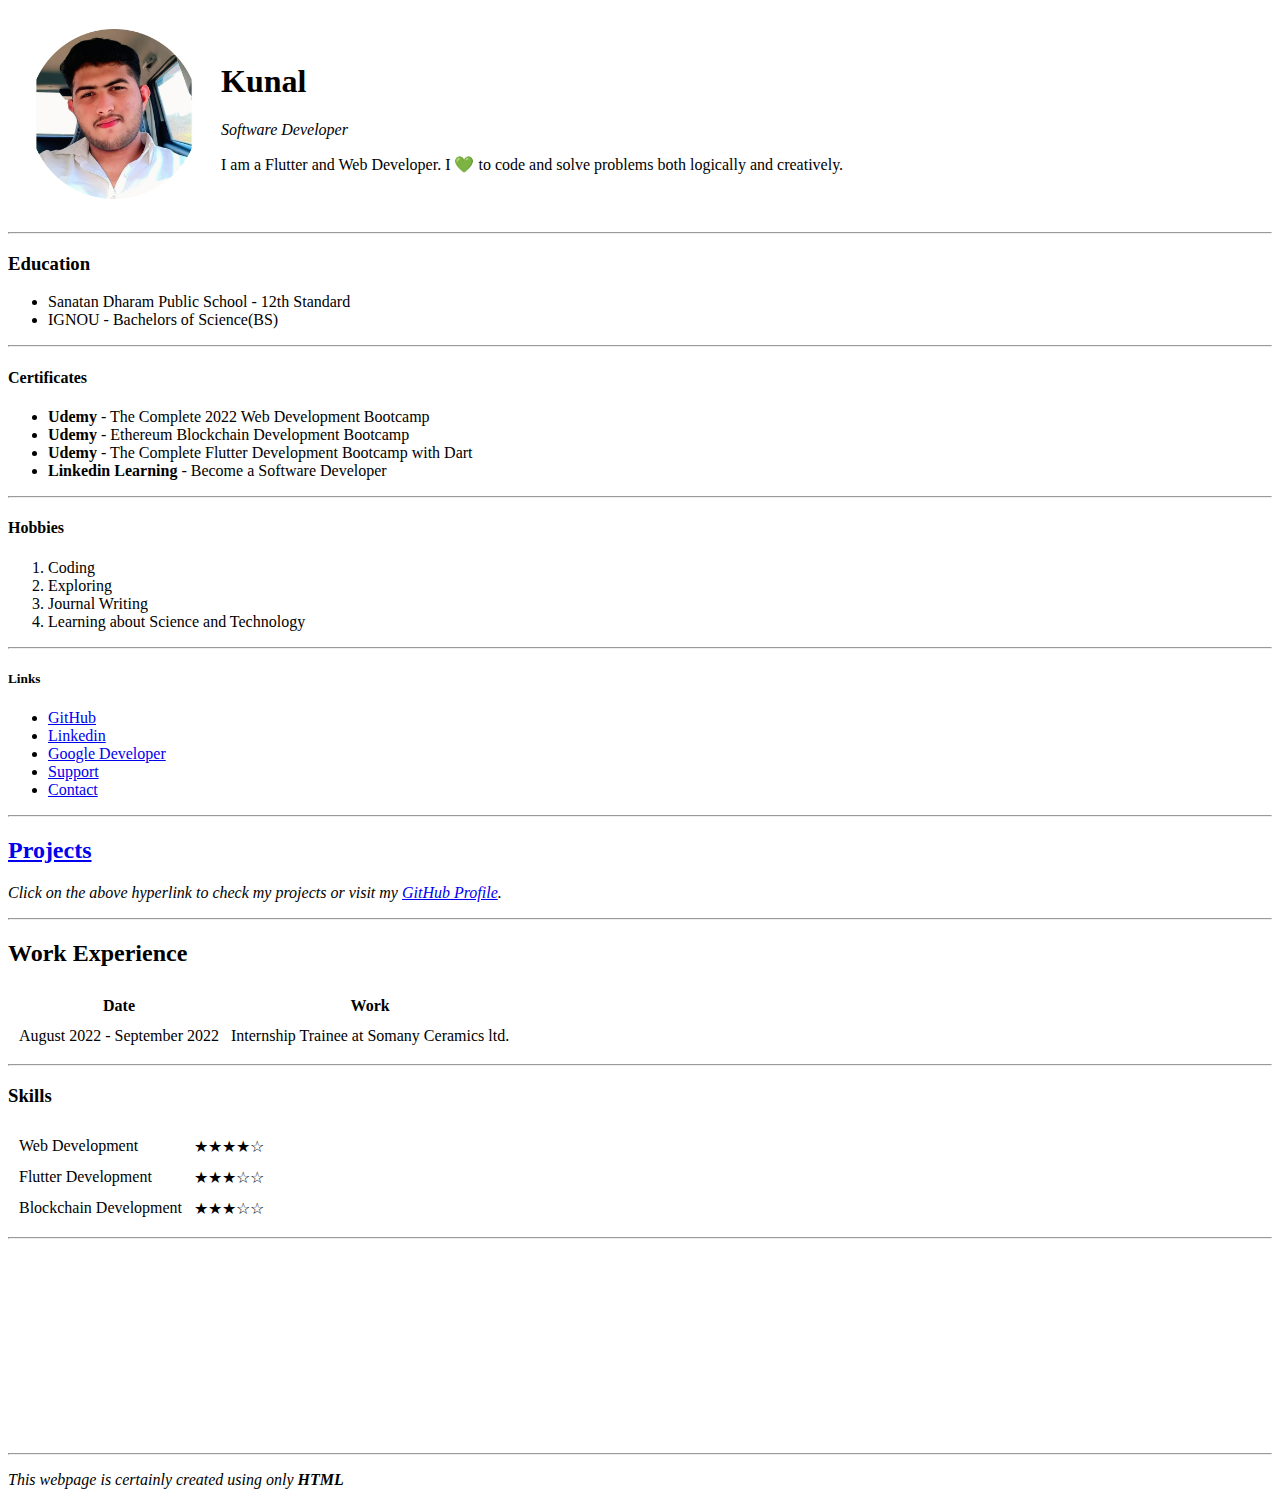
==== index.html @ 48b1e291 "Add initial CV website files" ====
<!DOCTYPE html>
  <html lang="en" dir="ltr">

  <head>
    <meta charset="utf-8">
    <meta name="author" content="Kunal">
    <meta name="viewport" content="width=device-width, initial-scale=1.0">
    <title>Kunal's Personal Site</title>
  </head>

  <body>
    <table cellspacing="20">
      <tr>
        <td><img src="kd-modified.png" alt="Kunal image" height="170" width="170"></td>
        <td><h1>Kunal</h1>
        <p>
          <em> Software Developer </em>
        </p>
        <p>I am a Flutter and Web Developer. I 💚 to code and solve problems both logically and creatively.</p></td>
      </tr>
    </table>


    <hr>
    <h3>Education</h3>
    <ul>
      <li> Sanatan Dharam Public School - 12th Standard </li>
      <li>IGNOU - Bachelors of Science(BS)</li>
    </ul>
    <hr>
    <h4>Certificates</h4>
    <ul>
      <li>
        <strong>Udemy</strong> - The Complete 2022 Web Development Bootcamp
      </li>
      <li><strong>Udemy</strong> - Ethereum Blockchain Development Bootcamp</li>
      <li><strong>Udemy</strong> - The Complete Flutter Development Bootcamp with Dart</li>
      <li><strong>Linkedin Learning</strong> - Become a Software Developer </li>
    </ul><hr>
    <h4>Hobbies</h4>
    <ol>
      <li>Coding</li>
      <li>Exploring</li>
      <li>Journal Writing</li>
      <li>Learning about Science and Technology</li>
    </ol><hr>
    <h5>Links</h5>
    <ul>
      <li><a href="http://github.com/drallkunal">GitHub</a><br></li>
      <li><a href="http://linkedin.com/en/kunaldrall">Linkedin</a><br></li>
      <li><a href="http://g.dev/drall">Google Developer</a><br></li>
      <li><a href="http://www.paypal.me/kunaldr">Support</a><br></li>
      <li><a href="contact-me.html">Contact</a><br></li>
    </ul><hr>
    <h2><a href="my-projects.html">Projects</a></h2>
    <p><em>Click on the above hyperlink to check my projects or visit my <a href="http://github.com/drallkunal">GitHub Profile</a>.</em></p>
<hr>
    <h2>Work Experience</h2>
    <table cellspacing="10">
      <thead>
        <tr>
          <th>Date</th>
          <th>Work</th>
        </tr>
      </thead>
      <tbody>
        <tr>
          <td>August 2022 - September 2022</td>
          <td>Internship Trainee at Somany Ceramics ltd.</td>
        </tr>
      </tbody>
    </table>
    <hr>
    <h3>Skills</h3>
    <table cellspacing="10">
      <tr>
        <td>Web Development</td>
        <td>★★★★☆</td>
      </tr>
      <tr>
        <td>Flutter Development</td>
        <td>★★★☆☆</td>
      </tr>
      <tr>
        <td>Blockchain Development</td>
        <td>★★★☆☆</td>
      </tr>
    </table>
    <hr>
<br><br><br><br><br><br><br><br><br><br><br>
<hr>
    <footer>
      <p>
        <em>This webpage is certainly created using only <b>HTML</b></em>
      </p>
    </footer>
  </body>

  </html>
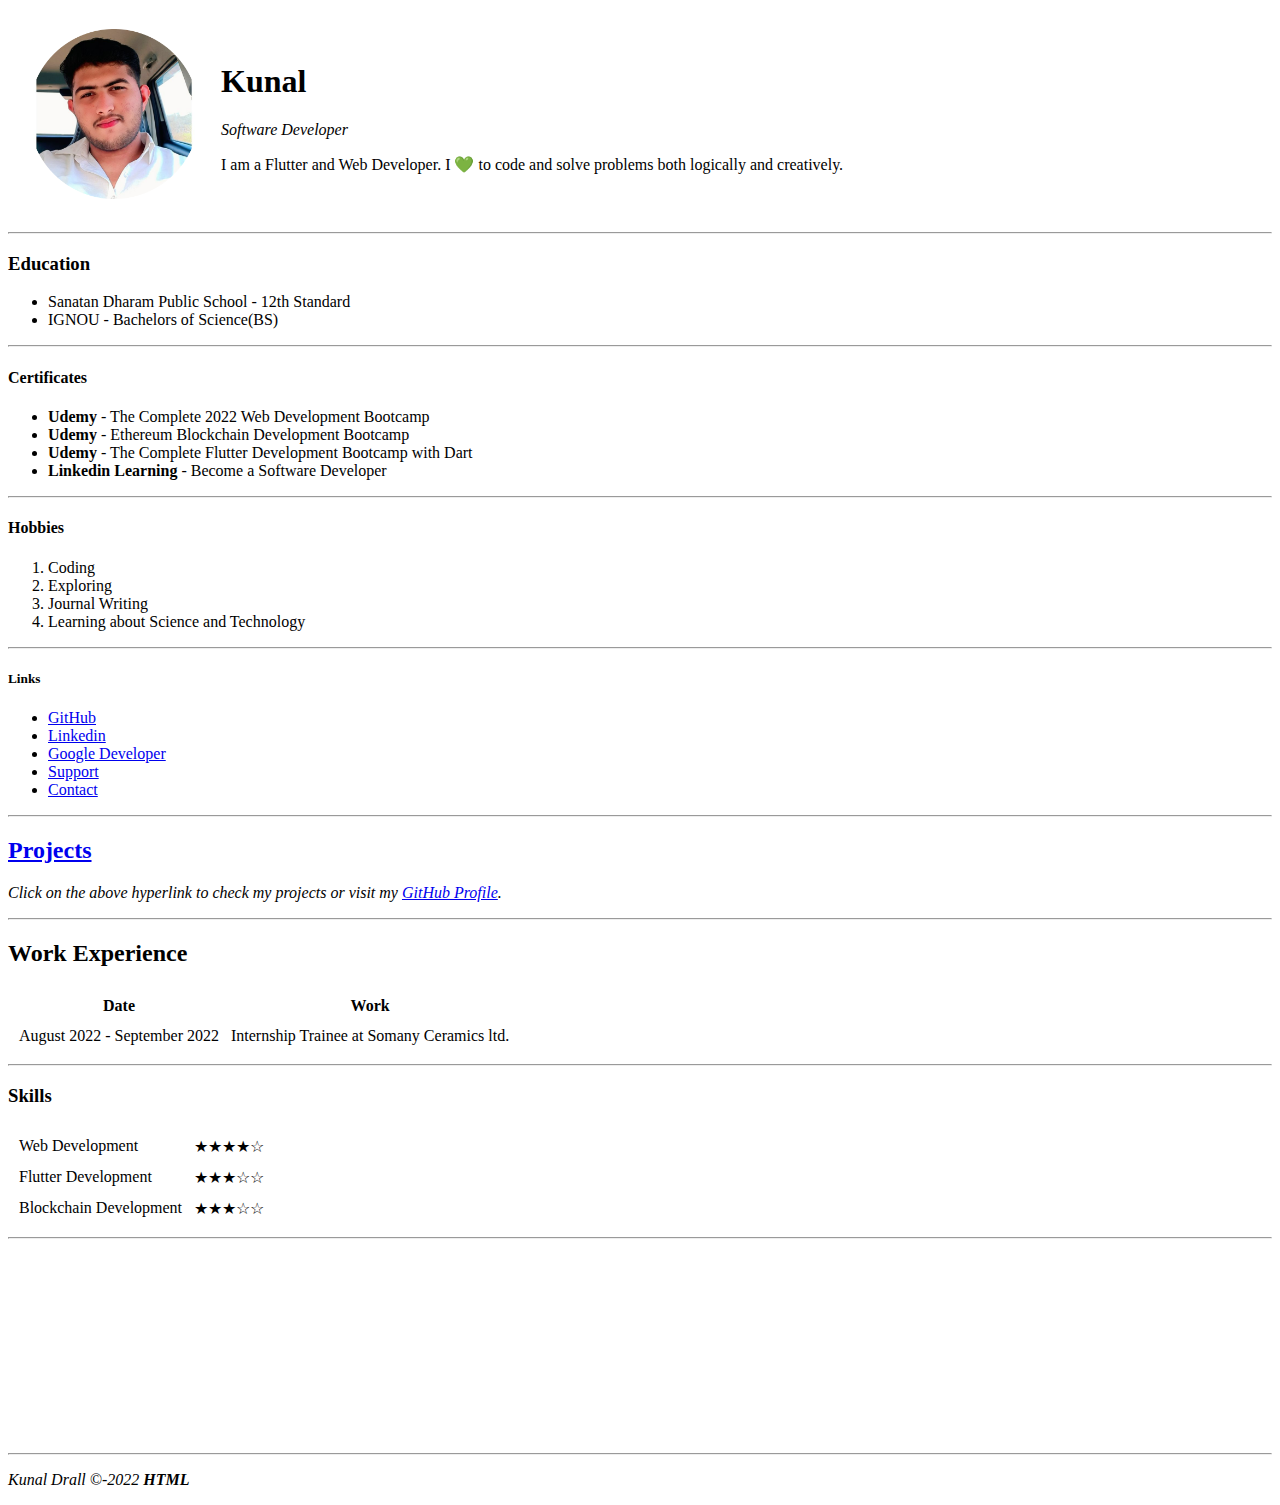
==== commit 6d377eef: "Updated index.html" ====
--- a/index.html
+++ b/index.html
@@ -6,6 +6,7 @@
     <meta name="author" content="Kunal">
     <meta name="viewport" content="width=device-width, initial-scale=1.0">
     <title>Kunal's Personal Site</title>
+    <link rel="stylesheet" href="css/style.css">
   </head>
 
   <body>
@@ -91,7 +92,7 @@
 <hr>
     <footer>
       <p>
-        <em>This webpage is certainly created using only <b>HTML</b></em>
+        <em>Kunal Drall ©-2022 <b>HTML</b></em>
       </p>
     </footer>
   </body>
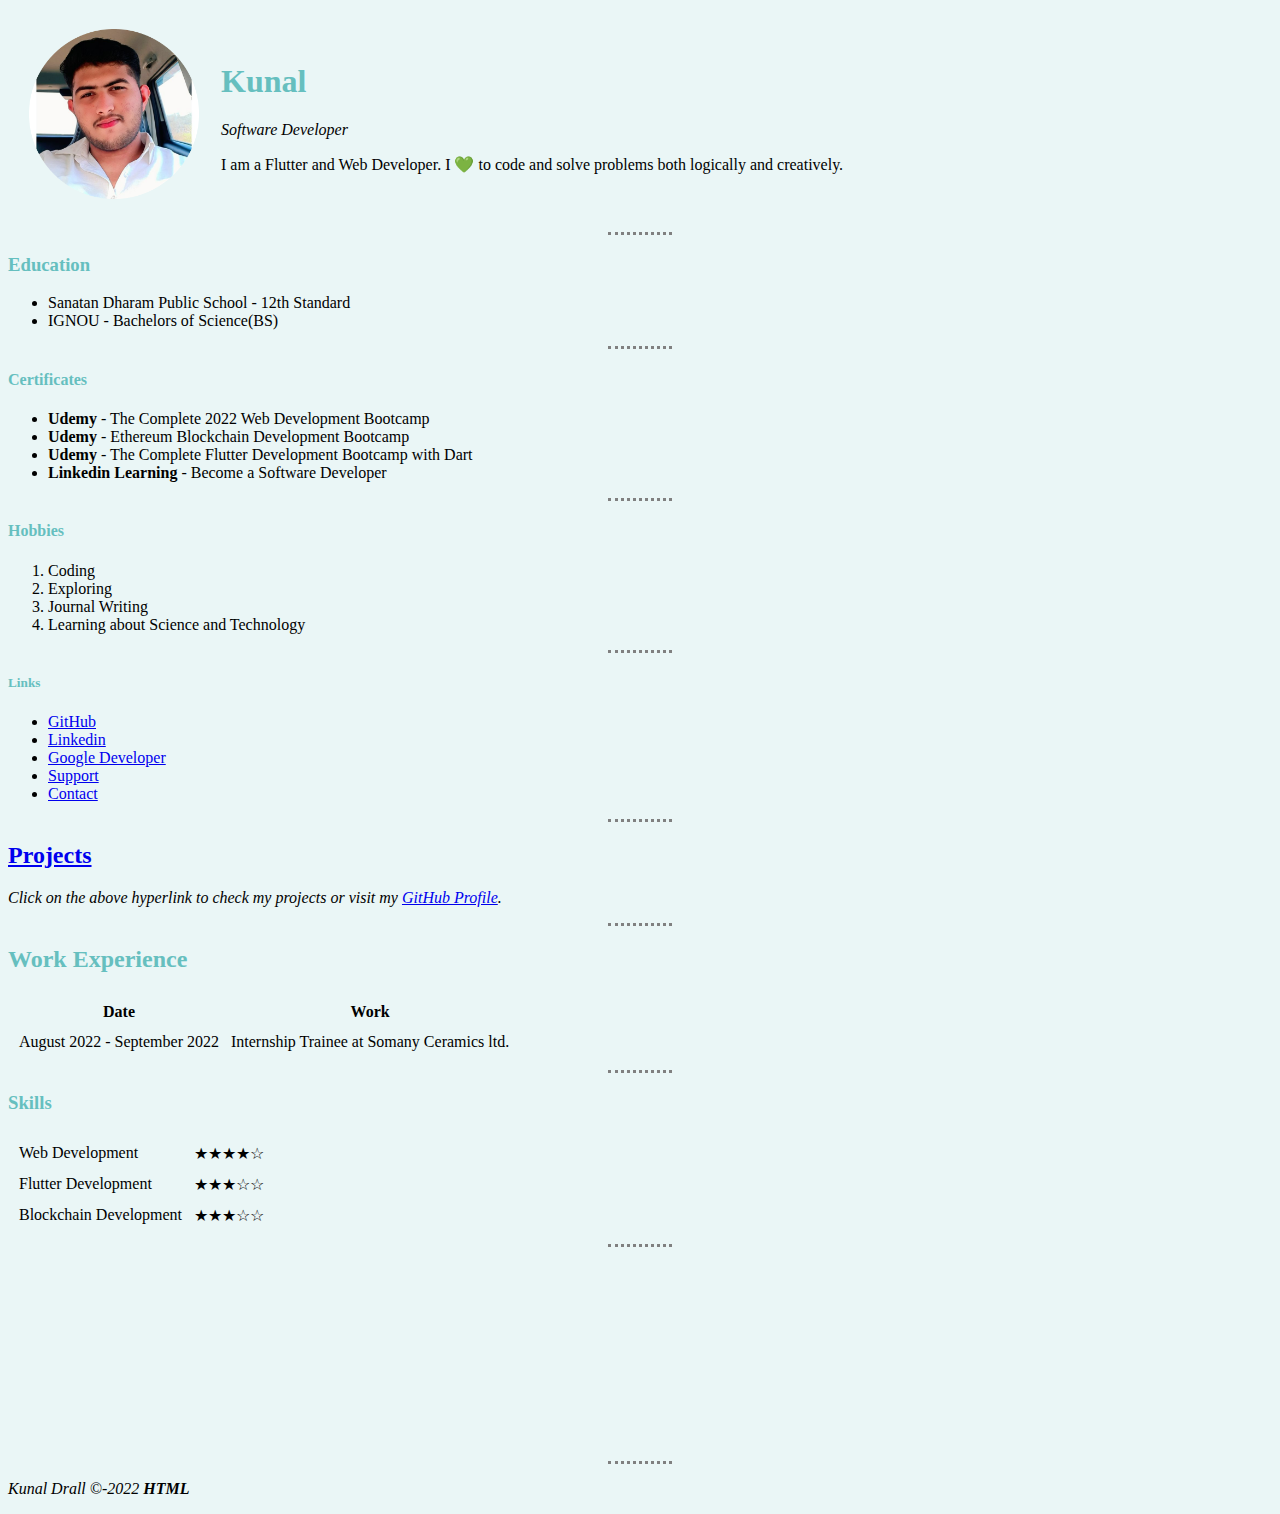
==== commit 232ec742: "Update index.html" ====
--- a/index.html
+++ b/index.html
@@ -6,7 +6,7 @@
     <meta name="author" content="Kunal">
     <meta name="viewport" content="width=device-width, initial-scale=1.0">
     <title>Kunal's Personal Site</title>
-    <link rel="stylesheet" href="css/style.css">
+    <link rel="stylesheet" href="style.css">
   </head>
 
   <body>
--- a/style.css
+++ b/style.css
@@ -0,0 +1,36 @@
+body {
+    background-color: #EAF6F6;
+}
+
+hr {
+  background-color: none;
+  border-style: none;
+  border-top-style: dotted;
+  width: 5%;
+  border-width: medium;
+  border-color: grey;
+}
+
+h1 {
+  color: #66BFBF;
+}
+
+h3 {
+  color: #66BFBF;
+}
+
+h2 {
+  color: #66BFBF;
+}
+
+h4 {
+  color: #66BFBF;
+}
+
+h5 {
+  color: #66BFBF;
+}
+
+h6 {
+  color: #66BFBF;
+}
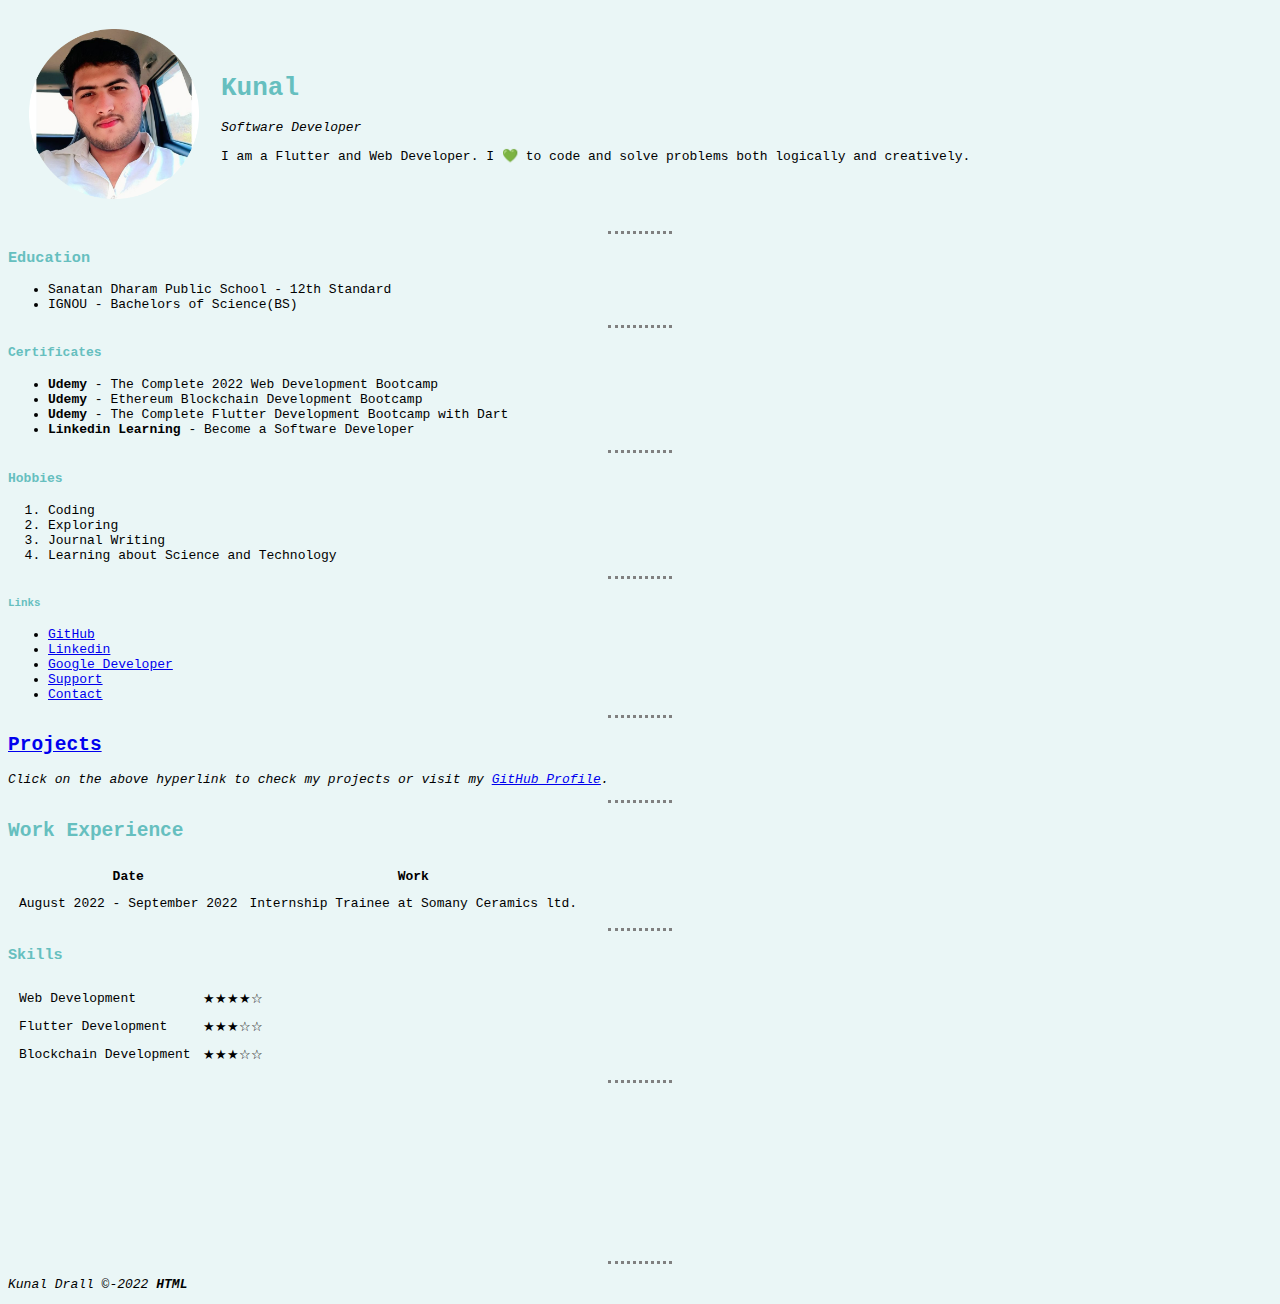
==== commit 87e30125: "Update index.html" ====
--- a/index.html
+++ b/index.html
@@ -7,6 +7,9 @@
     <meta name="viewport" content="width=device-width, initial-scale=1.0">
     <title>Kunal's Personal Site</title>
     <link rel="stylesheet" href="style.css">
+    <style>
+      .body{ font-family:monospace;}
+    </style>
   </head>
 
   <body>
--- a/style.css
+++ b/style.css
@@ -1,5 +1,6 @@
 body {
     background-color: #EAF6F6;
+    font-family: monospace;
 }
 
 hr {
